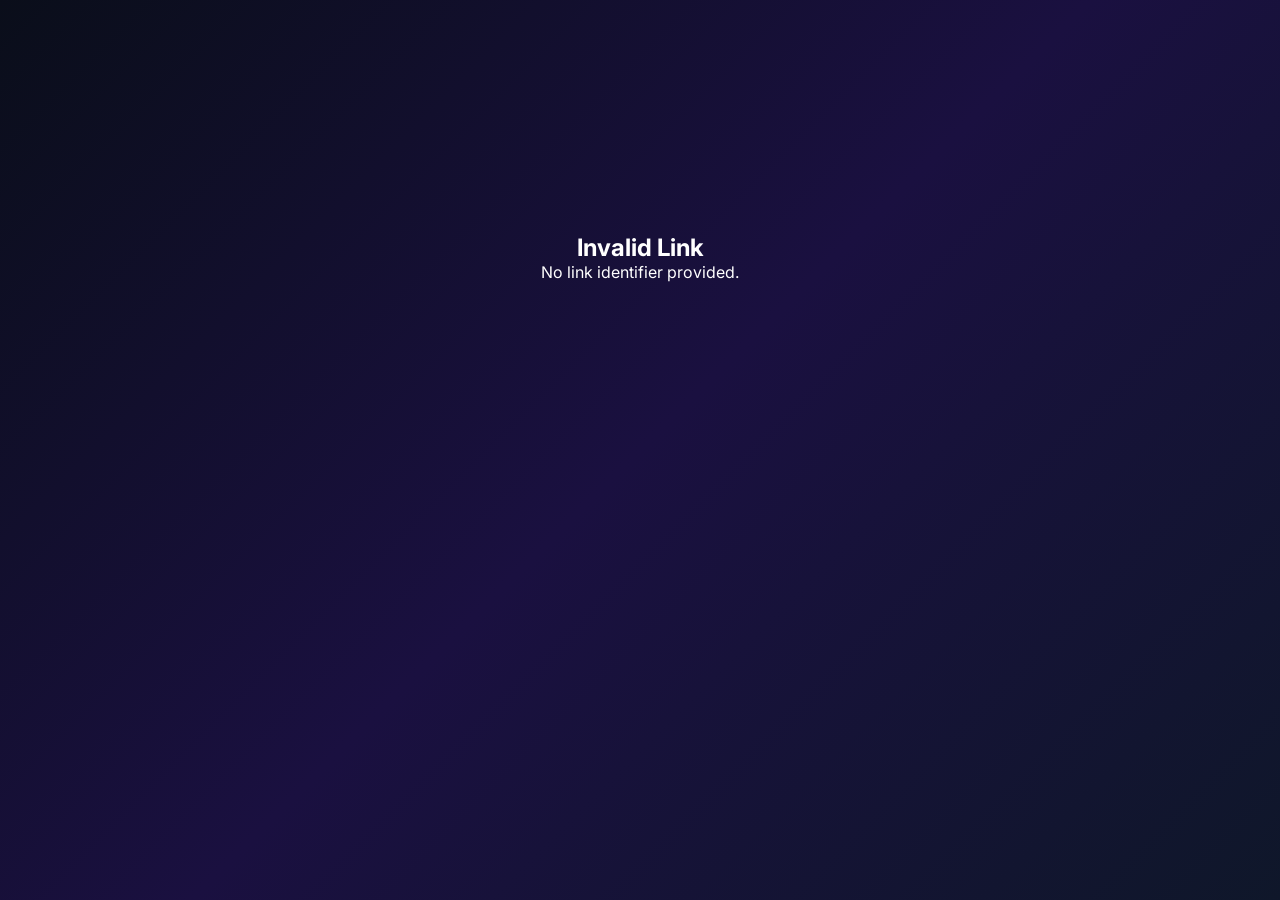
==== static/ad_page.html @ 667df8c5 "feat: implement integrated Flask server and Telegram bot with admin management and ad-redirect routi" ====
<!DOCTYPE html>
<html lang="en">
<head>
    <meta charset="UTF-8">
    <meta name="viewport" content="width=device-width, initial-scale=1.0">
    <title>MovieZone - Download Redirect</title>
    <link href="https://fonts.googleapis.com/css2?family=Inter:wght@400;600;700&display=swap" rel="stylesheet">
    <link rel="stylesheet" href="/static/css/ad_page.css">
</head>
<body class="scroll-locked">
    <div id="loading">
        <div class="spinner"></div>
        <p>Fetching link...</p>
    </div>

    <div class="container" id="main-content" style="display: none;">
        <div class="movie-icon">🎬</div>
        <h1 class="title" id="pageTitle">Loading...</h1>
        <p class="label" id="pageLabel">Download</p>
        
        <div class="timer-box" id="timerBox">
            <p class="timer-text">Your download will be ready in</p>
            <div class="timer" id="timer">10</div>
            <div class="progress-bar">
                <div class="progress-fill" id="progress"></div>
            </div>
            <p class="status-text" id="statusText">⏳ Preparing your download link...</p>
        </div>
        
        <button id="scrollDownBtn" class="scroll-down-btn">
            👇 Scroll down to continue
        </button>
    </div>

    <div class="info-container" id="infoContent" style="display: none;">
        <div class="info-card">
            <h2>✅ Wide Range of Movie Categories</h2>
            <p>Bollywood, Hollywood, South Indian, Web Series, Bengali, Animation, Comedy, Action, Romance, Horror, Thriller, Sci-Fi, K-Drama, and 18+ content.</p>
        </div>

        <div class="info-card">
            <h2>✅ Multi-Language Movie Support</h2>
            <p>Bengali, Hindi, English, Tamil, Telugu, Gujarati — something for everyone!</p>
        </div>

        <div class="info-card">
            <h2>✅ Premium Download Experience</h2>
            <p>Descriptions, screenshots, cast information, and high-speed download links.</p>
        </div>

        <div class="info-card">
            <h2>✅ No Sign-Up Required</h2>
            <p>Open, browse, and download instantly.</p>
        </div>

        <div class="info-card">
            <h2>✅ Smart Movie Suggestions</h2>
            <p>Intelligent recommendations based on your interests.</p>
        </div>

        <div class="info-card">
            <h2>✅ Mobile-Optimized Interface</h2>
            <p>Fast, clean experience even on slow internet.</p>
        </div>

        <div class="info-card">
            <h2>✅ Regular Movie Updates</h2>
            <p>Fresh content added every week.</p>
        </div>

        <div class="info-card">
            <h2>✅ 100% Safe & Secure</h2>
            <p>No fake buttons, malware, or redirections.</p>
        </div>

        <div class="info-card telegram-card">
            <h2>✅ Join Our Telegram Channel</h2>
            <p>
                👉 <a href="https://t.me/moviezone969" target="_blank">t.me/moviezone969</a> — for instant updates.
            </p>
        </div>
        
        <div id="downloadLinksContainer" class="download-container">
            <!-- Dynamically populated by JS -->
            <a href="#" class="download-btn" id="downloadBtn" style="display:none;">
                📥 <span id="btnLabel">Download</span>
            </a>
        </div>
        
        <div class="footer" style="text-align: center;">MovieZone • Powered by MovieBot</div>
    </div>

    <script src="/static/js/ad_page.js"></script>
</body>
</html>
---- static/css/ad_page.css ----
* { margin: 0; padding: 0; box-sizing: border-box; }
        body {
            font-family: 'Inter', system-ui, sans-serif;
            background: linear-gradient(135deg, #0a0e1a, #1a1040, #0f172a);
            color: #fff; min-height: 100vh;
            display: flex; flex-direction: column; align-items: center; justify-content: flex-start;
            padding-top: 2rem;
            overflow-x: hidden;
        }
        body.scroll-locked { overflow-y: hidden; }
        .container { text-align: center; padding: 2rem; max-width: 500px; width: 90%; }
        .movie-icon { font-size: 3rem; margin-bottom: 12px; }
        .title { font-size: 1.4rem; font-weight: 700; margin-bottom: 0.5rem; color: #ffd700; }
        .label { font-size: 0.85rem; color: #94a3b8; margin-bottom: 1.5rem; }
        .timer-box {
            background: rgba(255,255,255,0.06); border-radius: 20px;
            padding: 2rem; margin: 1.5rem 0; backdrop-filter: blur(16px);
            border: 1px solid rgba(255,255,255,0.08);
            box-shadow: 0 4px 20px rgba(0,0,0,0.2);
        }
        .timer-text { font-size: 0.9rem; color: #94a3b8; }
        .timer { font-size: 5rem; font-weight: 700; color: #06b6d4; margin: 0.5rem 0;
                 text-shadow: 0 0 30px rgba(6,182,212,0.4); }
        .progress-bar {
            width: 100%; height: 6px; background: rgba(255,255,255,0.1);
            border-radius: 3px; overflow: hidden; margin: 1.2rem 0;
        }
        .progress-fill {
            height: 100%; background: linear-gradient(90deg, #06b6d4, #6366f1, #ffd700);
            border-radius: 3px; transition: width 1s linear; width: 0%;
        }
        .status-text { font-size: 0.8rem; color: #64748b; }
        .scroll-down-btn {
            display: none; padding: 12px 24px; font-size: 1rem;
            background: rgba(255,255,255,0.1); color: #fff; border: 1px solid rgba(255,255,255,0.2);
            border-radius: 20px; cursor: pointer; text-decoration: none;
            margin: 1rem auto; transition: background 0.3s;
        }
        .scroll-down-btn:hover { background: rgba(255,255,255,0.2); }
        .scroll-down-btn.show { display: inline-block; animation: bounceIn 0.6s; }
        .download-btn {
            display: none; padding: 18px 56px; font-size: 1.1rem;
            background: linear-gradient(135deg, #06b6d4, #6366f1);
            color: #fff; border: none; border-radius: 14px;
            cursor: pointer; font-weight: 700; text-decoration: none;
            transition: transform 0.2s, box-shadow 0.2s;
            box-shadow: 0 8px 30px rgba(6,182,212,0.3);
            margin: 1rem auto;
        }
        .download-btn:hover { transform: scale(1.05); box-shadow: 0 12px 40px rgba(6,182,212,0.5); }
        .download-btn.show { display: inline-block; animation: bounceIn 0.6s; }
        @keyframes bounceIn {
            0% { opacity:0; transform:scale(0.3); }
            50% { transform:scale(1.05); }
            70% { transform:scale(0.95); }
            100% { opacity:1; transform:scale(1); }
        }

        /* Information Sections */
        .info-container {
            max-width: 800px;
            width: 90%;
            margin: 40px auto;
            text-align: left;
        }
        .info-card {
            background: rgba(255, 255, 255, 0.95);
            margin-bottom: 20px;
            padding: 20px;
            border-radius: 12px;
            box-shadow: 0 4px 6px rgba(0,0,0,0.1);
            border-left: 4px solid #667eea;
            color: #333;
        }
        .info-card h2 {
            margin-bottom: 12px;
            font-size: 1.1rem;
            color: #333;
        }
        .info-card p {
            color: #666;
            line-height: 1.5;
            font-size: 0.9rem;
        }
        .telegram-card {
            background: linear-gradient(135deg, #0088cc, #0066aa);
            border-left: 4px solid #0056b3;
            color: white;
        }
        .telegram-card h2 { color: white; }
        .telegram-card p { color: rgba(255, 255, 255, 0.9); }
        .telegram-card a {
            color: #fff;
            text-decoration: none;
            font-weight: bold;
            background: rgba(255,255,255,0.2);
            padding: 6px 12px;
            border-radius: 15px;
            display: inline-block;
            margin-top: 8px;
            font-size: 0.9rem;
            transition: background 0.3s;
        }
        .telegram-card a:hover {
            background: rgba(255,255,255,0.3);
        }
        
        #loading { display: flex; flex-direction: column; align-items: center; justify-content: center; height: 50vh; }
        .spinner { border: 4px solid rgba(255,255,255,0.1); border-left-color: #06b6d4; border-radius: 50%; width: 40px; height: 40px; animation: spin 1s linear infinite; margin-bottom: 15px; }
        @keyframes spin { 0% { transform: rotate(0deg); } 100% { transform: rotate(360deg); } }

        .footer { margin-top: 2rem; font-size: 0.75rem; color: #475569; padding-bottom: 2rem; }
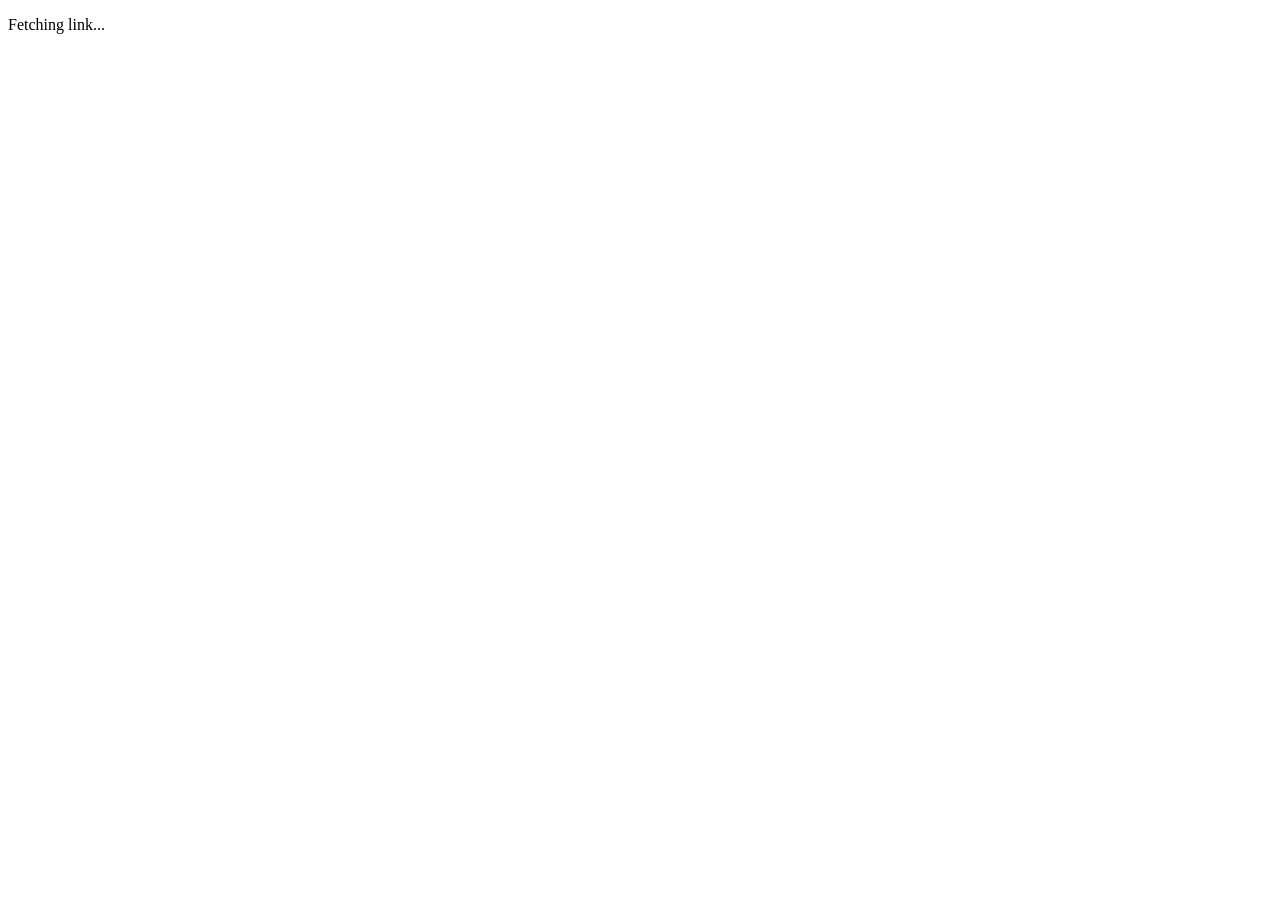
==== commit 7c8d940d: "feat: implement owner dashboard and administrative management interface with movie submission and re" ====
--- a/static/ad_page.html
+++ b/static/ad_page.html
@@ -5,7 +5,7 @@
     <meta name="viewport" content="width=device-width, initial-scale=1.0">
     <title>MovieZone - Download Redirect</title>
     <link href="https://fonts.googleapis.com/css2?family=Inter:wght@400;600;700&display=swap" rel="stylesheet">
-    <link rel="stylesheet" href="/static/css/ad_page.css">
+    <link rel="stylesheet" href="/css/ad_page.css">
 </head>
 <body class="scroll-locked">
     <div id="loading">
@@ -90,6 +90,6 @@
         <div class="footer" style="text-align: center;">MovieZone • Powered by MovieBot</div>
     </div>
 
-    <script src="/static/js/ad_page.js"></script>
+    <script src="/js/ad_page.js"></script>
 </body>
 </html>
